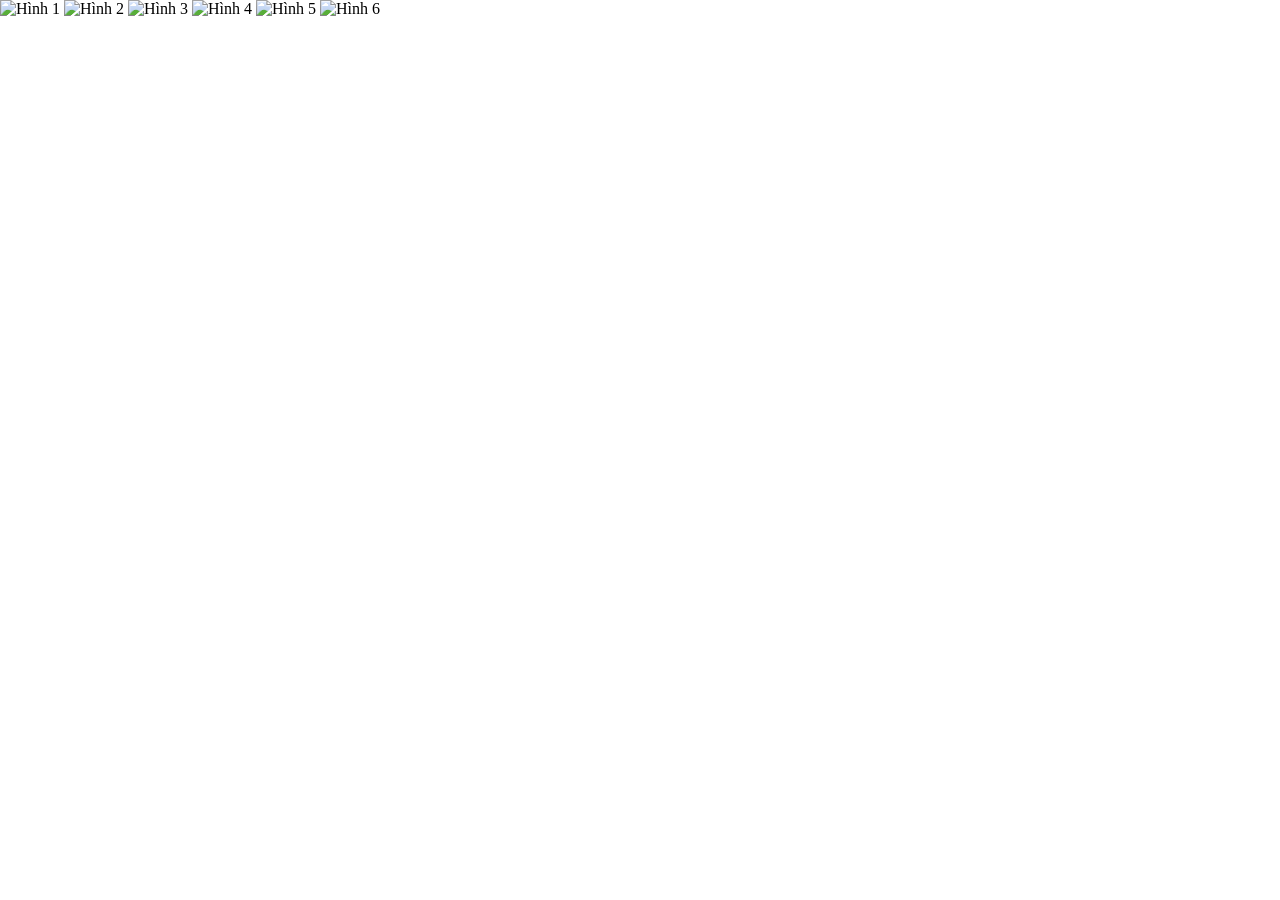
==== denkeoquan.html @ 618ed3eb "Add files via upload" ====
<!DOCTYPE html>
<html lang="vi">
<head>
  <meta charset="UTF-8">
  <title>Đèn kéo quân </title>
  <link rel="stylesheet" href="css/style.css">
</head>
<body>
  <div class="scene">
    <div class="lantern" id="lantern">
      <img src="https://scontent.fhan4-3.fna.fbcdn.net/v/t1.6435-9/40956224_1890490987696674_2685319720755789824_n.jpg?_nc_cat=110&ccb=1-7&_nc_sid=53a332&_nc_ohc=It7rLaHY00kQ7kNvwErYEzw&_nc_oc=AdoxmMU_9ODC90CHDv56tnraBmjtUClDCjWgrLxEtIXVhWXTsr3AKBh8BNCTBwHYnIQ&_nc_zt=23&_nc_ht=scontent.fhan4-3.fna&_nc_gid=TKR2RYPLsBbAy1OM6pKZ4A&_nc_ss=7a389&oh=00_AfxcRFE5F7fRK_YnAxpGRTyJSeMqHEMeUSfmm7CErBbhrQ&oe=69F188E5" alt="Hình 1">
      <img src="https://khaitam.wordpress.com/wp-content/uploads/2014/09/denkeoquanp9017838.jpg" alt="Hình 2">
      <img src="https://icdn.dantri.com.vn/Jgn6cCIPnccccccccccc/Image/2013/09/Lam-den-keo-quan/5-7ecc2.jpg" alt="Hình 3">
      <img src="https://vieclam123.vn/ckfinder/userfiles/images/images/tet-trung-thu.jpg" alt="Hình 4">
      <img src="https://vieclam123.vn/ckfinder/userfiles/images/images/den-keo-quan-la-gi.jpg" alt="Hình 5">
      <img src="https://scontent.fhan4-5.fna.fbcdn.net/v/t1.6435-9/35686966_1774910862588021_1733928565692432384_n.jpg?_nc_cat=102&ccb=1-7&_nc_sid=53a332&_nc_ohc=cR6bYnAliGYQ7kNvwGa2YRv&_nc_oc=Adq-z-RXpbmRzlY_t8xtMLc0SGCh9d-igl8NZd_P0jUG1d5nXudJmqN_i3iUTWOPwu8&_nc_zt=23&_nc_ht=scontent.fhan4-5.fna&_nc_gid=apIp6-RBexd2yQS8A8sCVg&_nc_ss=7a389&oh=00_AfyX0nSI4AMzHh3YBevHYDb4oku57XvCSiPh4rRT2HfM9Q&oe=69F19E06" alt="Hình 6">
    </div>
  </div>
  <script src="js/script.js"></script>
</body>
</html>
---- css/style.css ----
* { margin: 0; padding: 0; box-sizing: border-box; }

body { font-family: 'Segoe
UI', sans-serif; line-height: 1.6; background: #f4f4f4; }

nav { background: #333; padding: 1rem; text-align: center; }

nav a { color: white; margin: 0 1rem; text-decoration: none; }

header { text-align: center; padding: 4rem 2rem; background: #333; color: white; }

section { padding: 3rem; max-width: 800px; margin: 0 auto; }

.project { background: white; padding: 2rem; margin: 1rem 0; border-radius: 8px; box-shadow: 0 2px 10px rgba(0,0,0,0.1); }
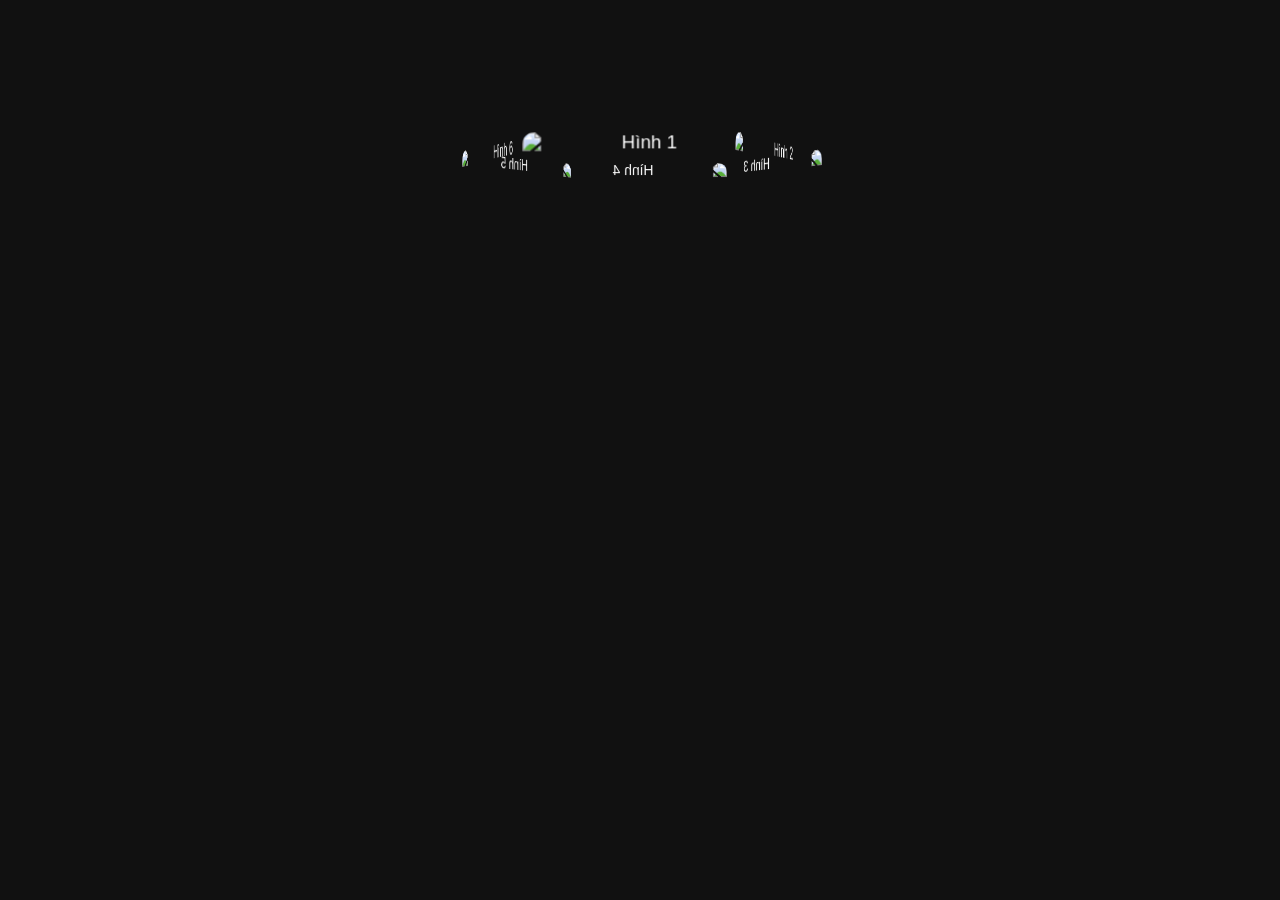
==== commit 697d9180: "Add files via upload" ====
--- a/denkeoquan.html
+++ b/denkeoquan.html
@@ -3,7 +3,7 @@
 <head>
   <meta charset="UTF-8">
   <title>Đèn kéo quân </title>
-  <link rel="stylesheet" href="css/style.css">
+  <link rel="stylesheet" href="css/styles.css">
 </head>
 <body>
   <div class="scene">
@@ -16,6 +16,6 @@
       <img src="https://scontent.fhan4-5.fna.fbcdn.net/v/t1.6435-9/35686966_1774910862588021_1733928565692432384_n.jpg?_nc_cat=102&ccb=1-7&_nc_sid=53a332&_nc_ohc=cR6bYnAliGYQ7kNvwGa2YRv&_nc_oc=Adq-z-RXpbmRzlY_t8xtMLc0SGCh9d-igl8NZd_P0jUG1d5nXudJmqN_i3iUTWOPwu8&_nc_zt=23&_nc_ht=scontent.fhan4-5.fna&_nc_gid=apIp6-RBexd2yQS8A8sCVg&_nc_ss=7a389&oh=00_AfyX0nSI4AMzHh3YBevHYDb4oku57XvCSiPh4rRT2HfM9Q&oe=69F19E06" alt="Hình 6">
     </div>
   </div>
-  <script src="js/script.js"></script>
+  <script src="js/scriptt.js"></script>
 </body>
 </html>
--- a/css/styles.css
+++ b/css/styles.css
@@ -0,0 +1,43 @@
+body {
+    text-align: center;
+    background: #111;
+    color: white;
+    font-family: sans-serif;
+}
+
+.scene {
+    width: 300px;
+    height: 300px;
+    margin: 100px auto;
+    perspective: 1000px;
+}
+
+.lantern {
+    width: 100%;
+    height: 100%;
+    position: relative;
+    transform-style: preserve-3d;
+    animation: rotate 10s linear infinite;
+}
+
+.lantern img {
+    position: absolute;
+    width: 200px;
+    height: 200px;
+    left: 50px;
+    top: 50px;
+    border-radius: 10px;
+}
+
+/* 6 mặt */
+.lantern img:nth-child(1) { transform: rotateY(0deg) translateZ(150px); }
+.lantern img:nth-child(2) { transform: rotateY(60deg) translateZ(150px); }
+.lantern img:nth-child(3) { transform: rotateY(120deg) translateZ(150px); }
+.lantern img:nth-child(4) { transform: rotateY(180deg) translateZ(150px); }
+.lantern img:nth-child(5) { transform: rotateY(240deg) translateZ(150px); }
+.lantern img:nth-child(6) { transform: rotateY(300deg) translateZ(150px); }
+
+@keyframes rotate {
+    from { transform: rotateY(0deg); }
+    to { transform: rotateY(360deg); }
+}
